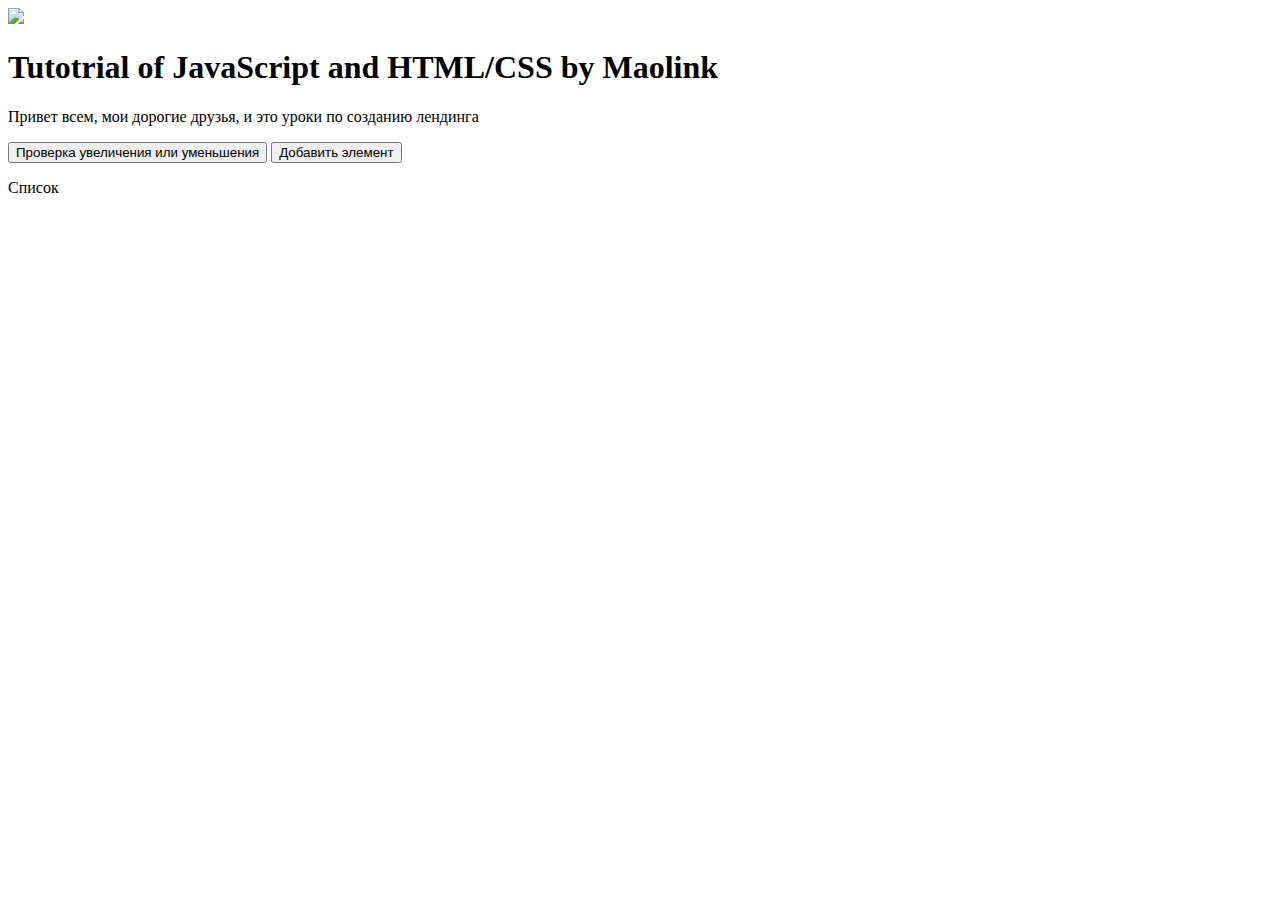
==== Новая папка/index.html @ c77feebc "header" ====
<!DOCTYPE html>
<html>

	<head>
		<!-- Подключение стилей -->
		<link rel="stylesheet" type="text/css" href="./styles/style.css">

		<!-- Подключение скриптов-->
		<script type="text/javascript" src="./scripts/jquery-3.3.1.js"></script>
		<script type="text/javascript" src="./scripts/script.js"></script>

		<!-- Название сайта -->
		<title>My first project</title>
	</head>

	<body>
		<div class="header">
			<div class="fixed-position">

				<div id="menuLinks"></div>

				<div id="avatarFrame">

				</div>
			</div>
		</div>

		<img src="./assets/2f70511e8fcca6af5b1e2949035641b1.jpg">

		<h1>Tutotrial of JavaScript and HTML/CSS by Maolink</h1>

		<p>
			Привет всем, мои дорогие друзья, и это уроки по созданию лендинга
		</p>

		<button class="button" onclick="onclickButton()">
			Проверка увеличения или уменьшения
		</button>


		<button class="button" onclick="addElement()">Добавить элемент</button>

		<p class="list-flex">
			Список
		</p>


		<ul id="itemList"></ul>

		<div class="footer"></div>
	</body>

</html>
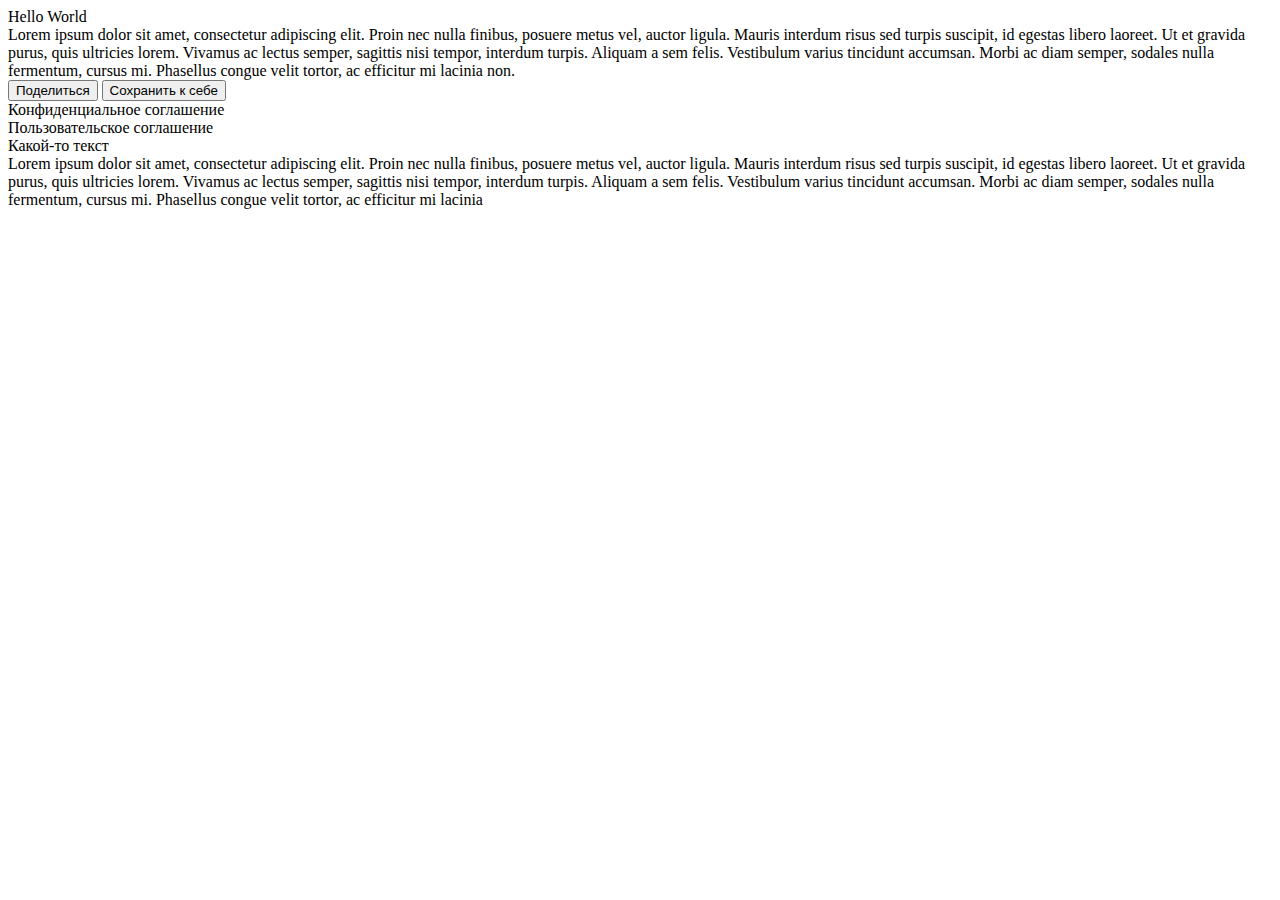
==== commit c2a7e258: "beerlending" ====
--- a/Новая папка/index.html
+++ b/Новая папка/index.html
@@ -1,53 +1,83 @@
 <!DOCTYPE html>
 <html>
+  <head>
+    <!-- Подключение стилей -->
+    <link rel="stylesheet" type="text/css" href="./styles/style.css" />
 
-	<head>
-		<!-- Подключение стилей -->
-		<link rel="stylesheet" type="text/css" href="./styles/style.css">
+    <!-- Подключение скриптов-->
+    <script type="text/javascript" src="./scripts/jquery-3.3.1.js"></script>
+    <script type="text/javascript" src="./scripts/script.js"></script>
 
-		<!-- Подключение скриптов-->
-		<script type="text/javascript" src="./scripts/jquery-3.3.1.js"></script>
-		<script type="text/javascript" src="./scripts/script.js"></script>
+    <!-- Название сайта -->
+    <title>Мой сайт</title>
+  </head>
 
-		<!-- Название сайта -->
-		<title>My first project</title>
-	</head>
+  <body>
+    <div class="frame">
+      <div class="header">
+        <div class="header-fixed"></div>
+      </div>
 
-	<body>
-		<div class="header">
-			<div class="fixed-position">
+      <div class="content">
+        <div id="block_image" class="block">
+          <div class="logo-title">
+            Hello World
+          </div>
+        </div>
 
-				<div id="menuLinks"></div>
+        <div class="block flex-horizontal flex-between flex-wrap">
+          <div id="cart1" class="cart"></div>
+          <div id="cart2" class="cart"></div>
+          <div id="cart3" class="cart"></div>
+          <div id="cart4" class="cart"></div>
+        </div>
 
-				<div id="avatarFrame">
+        <div class="block flex-horizontal flex-between">
+          <div class="cart image"></div>
 
-				</div>
-			</div>
-		</div>
+          <div class="flex-vertical margin">
+            <div class="description">
+              Lorem ipsum dolor sit amet, consectetur adipiscing elit. Proin nec
+              nulla finibus, posuere metus vel, auctor ligula. Mauris interdum
+              risus sed turpis suscipit, id egestas libero laoreet. Ut et
+              gravida purus, quis ultricies lorem. Vivamus ac lectus semper,
+              sagittis nisi tempor, interdum turpis. Aliquam a sem felis.
+              Vestibulum varius tincidunt accumsan. Morbi ac diam semper,
+              sodales nulla fermentum, cursus mi. Phasellus congue velit tortor,
+              ac efficitur mi lacinia non.
+            </div>
 
-		<img src="./assets/2f70511e8fcca6af5b1e2949035641b1.jpg">
+            <div class="flex-horizontal margin-top">
+              <button class="button">Поделиться</button>
+              <button class="button">Сохранить к себе</button>
+            </div>
+          </div>
+        </div>
+      </div>
 
-		<h1>Tutotrial of JavaScript and HTML/CSS by Maolink</h1>
+      <div class="footer">
+        <div class="icons-group"></div>
 
-		<p>
-			Привет всем, мои дорогие друзья, и это уроки по созданию лендинга
-		</p>
+        <div class="footer-content">
+          <div class="others">
+            <div>Конфиденциальное соглашение</div>
+            <div>Пользовательское соглашение</div>
+            <div>Какой-то текст</div>
+          </div>
 
-		<button class="button" onclick="onclickButton()">
-			Проверка увеличения или уменьшения
-		</button>
+          <div class="description">
+            Lorem ipsum dolor sit amet, consectetur adipiscing elit. Proin nec
+            nulla finibus, posuere metus vel, auctor ligula. Mauris interdum
+            risus sed turpis suscipit, id egestas libero laoreet. Ut et gravida
+            purus, quis ultricies lorem. Vivamus ac lectus semper, sagittis nisi
+            tempor, interdum turpis. Aliquam a sem felis. Vestibulum varius
+            tincidunt accumsan. Morbi ac diam semper, sodales nulla fermentum,
+            cursus mi. Phasellus congue velit tortor, ac efficitur mi lacinia
+          </div>
+        </div>
+      </div>
+    </div>
 
-
-		<button class="button" onclick="addElement()">Добавить элемент</button>
-
-		<p class="list-flex">
-			Список
-		</p>
-
-
-		<ul id="itemList"></ul>
-
-		<div class="footer"></div>
-	</body>
-
-</html>+    <div class="shadowRoot"></div>
+  </body>
+</html>
